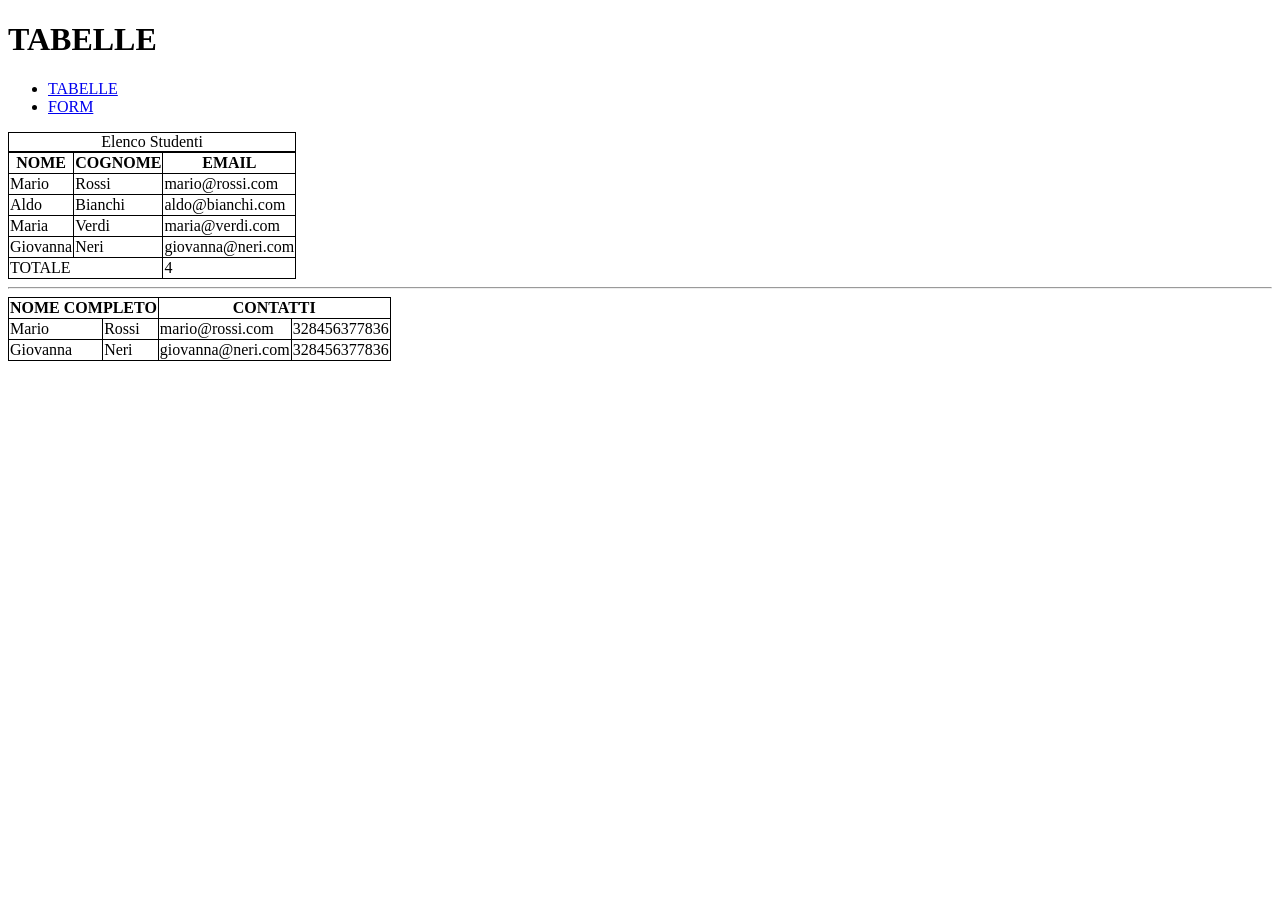
==== index.html @ 971c02e5 "Update" ====
<!DOCTYPE html>
<html lang=in">

<head>
    <meta charset="UTF-8">
    <meta name="viewport" content="width=device-width, initial-scale=1.0">
    <title>Tabella</title>
    <link rel="stylesheet" type="text/css" href="assets/css/style.css">
</head>

<body>

    <header>
        <h1>TABELLE</h1>
            <nav>
                <ul>
                    <li><a href="index.html">TABELLE</a></li>
                    <li><a href="form.html">FORM</a></li>
                </ul>
            </nav>
    </header>

    <table>
        <caption>Elenco Studenti</caption>
        <thead>
            <tr>
                <th>NOME</th>
                <th>COGNOME</th>
                <th>EMAIL</th>
            </tr>
        </thead>
        <tbody>
            <tr>
                <td>Mario</td>
                <td>Rossi</td>
                <td>mario@rossi.com</td>
            </tr>

            <tr>
                <td>Aldo</td>
                <td>Bianchi</td>
                <td>aldo@bianchi.com</td>
            </tr>

            <tr>
                <td>Maria</td>
                <td>Verdi</td>
                <td>maria@verdi.com</td>
            </tr>

            <tr>
                <td>Giovanna</td>
                <td>Neri</td>
                <td>giovanna@neri.com</td>
            </tr>
        </tbody>
        <tfoot>
            <tr>
                <td colspan="2">TOTALE</td>
                <td>4</td>
            </tr>
        </tfoot>
    </table>

    <hr />

    <table>
        <thead>
            <tr>
                <th colspan="2">NOME COMPLETO</th>
                <th colspan="2">CONTATTI</th>
            </tr>
        </thead>
        <tbody>
            <tr>
                <td>Mario</td>
                <td>Rossi</td>
                <td>mario@rossi.com</td>
                <td>328456377836</td>
            </tr>

            <tr>
                <td>Giovanna</td>
                <td>Neri</td>
                <td>giovanna@neri.com</td>
                <td>328456377836</td>
            </tr>
        </tbody>
    </table>

</body>

</html>
---- assets/css/style.css ----
table {
    border-collapse: collapse;
}

th, td, caption {
    border: 1px solid black;  
}
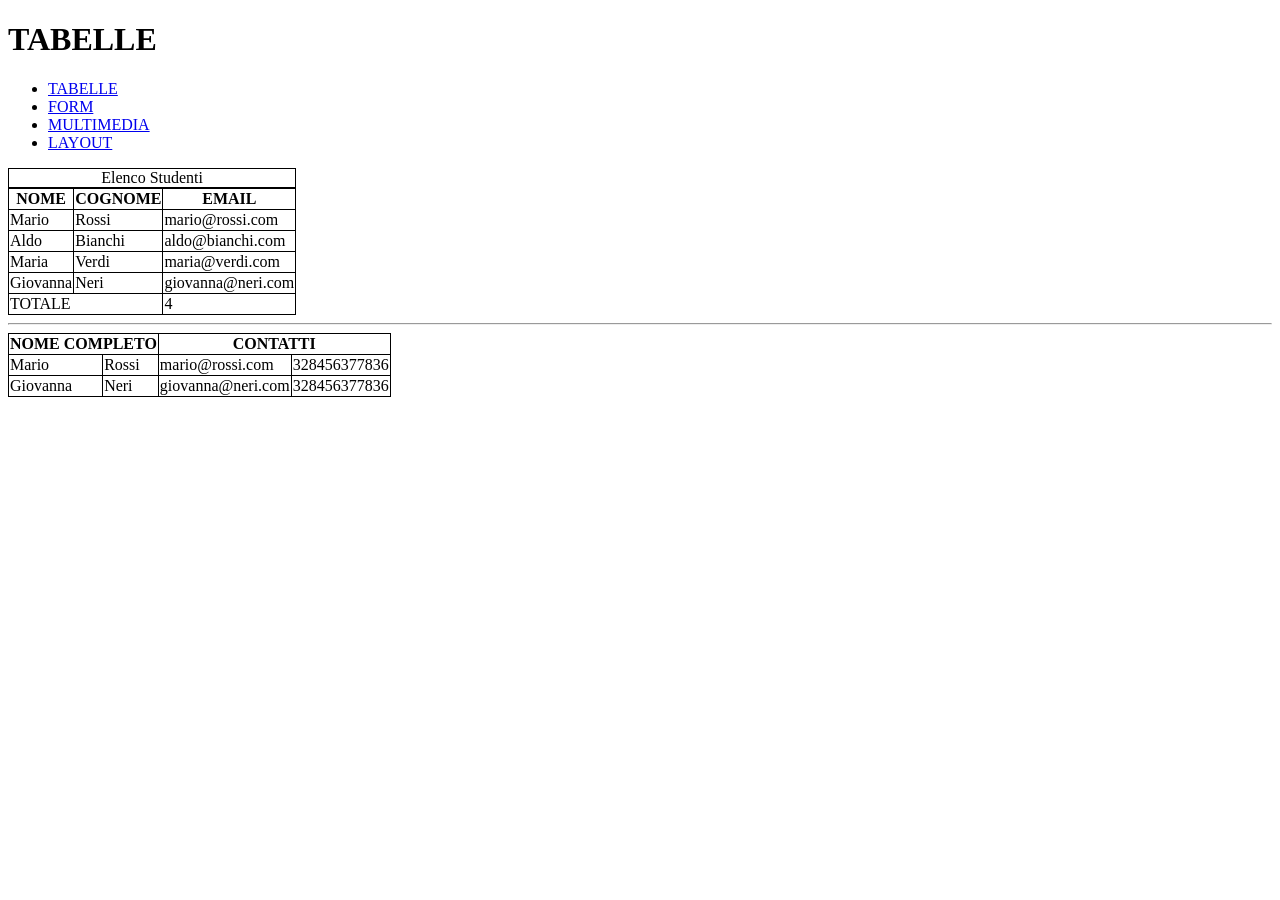
==== commit 2561135c: "Update" ====
--- a/index.html
+++ b/index.html
@@ -12,12 +12,14 @@
 
     <header>
         <h1>TABELLE</h1>
-            <nav>
-                <ul>
-                    <li><a href="index.html">TABELLE</a></li>
-                    <li><a href="form.html">FORM</a></li>
-                </ul>
-            </nav>
+        <nav>
+            <ul>
+                <li><a href="index.html">TABELLE</a></li>
+                <li><a href="form.html">FORM</a></li>
+                <li><a href="multimedia.html">MULTIMEDIA</a></li>
+                <li><a href="layout.html">LAYOUT</a></li>
+            </ul>
+        </nav>
     </header>
 
     <table>
--- a/assets/css/style.css
+++ b/assets/css/style.css
@@ -4,4 +4,14 @@
 
 th, td, caption {
     border: 1px solid black;  
+}
+
+.container section {
+display: inline-block;
+width: 48%;
+}
+
+.container section:last-child {
+    display: block;
+    width: 100%;
 }
